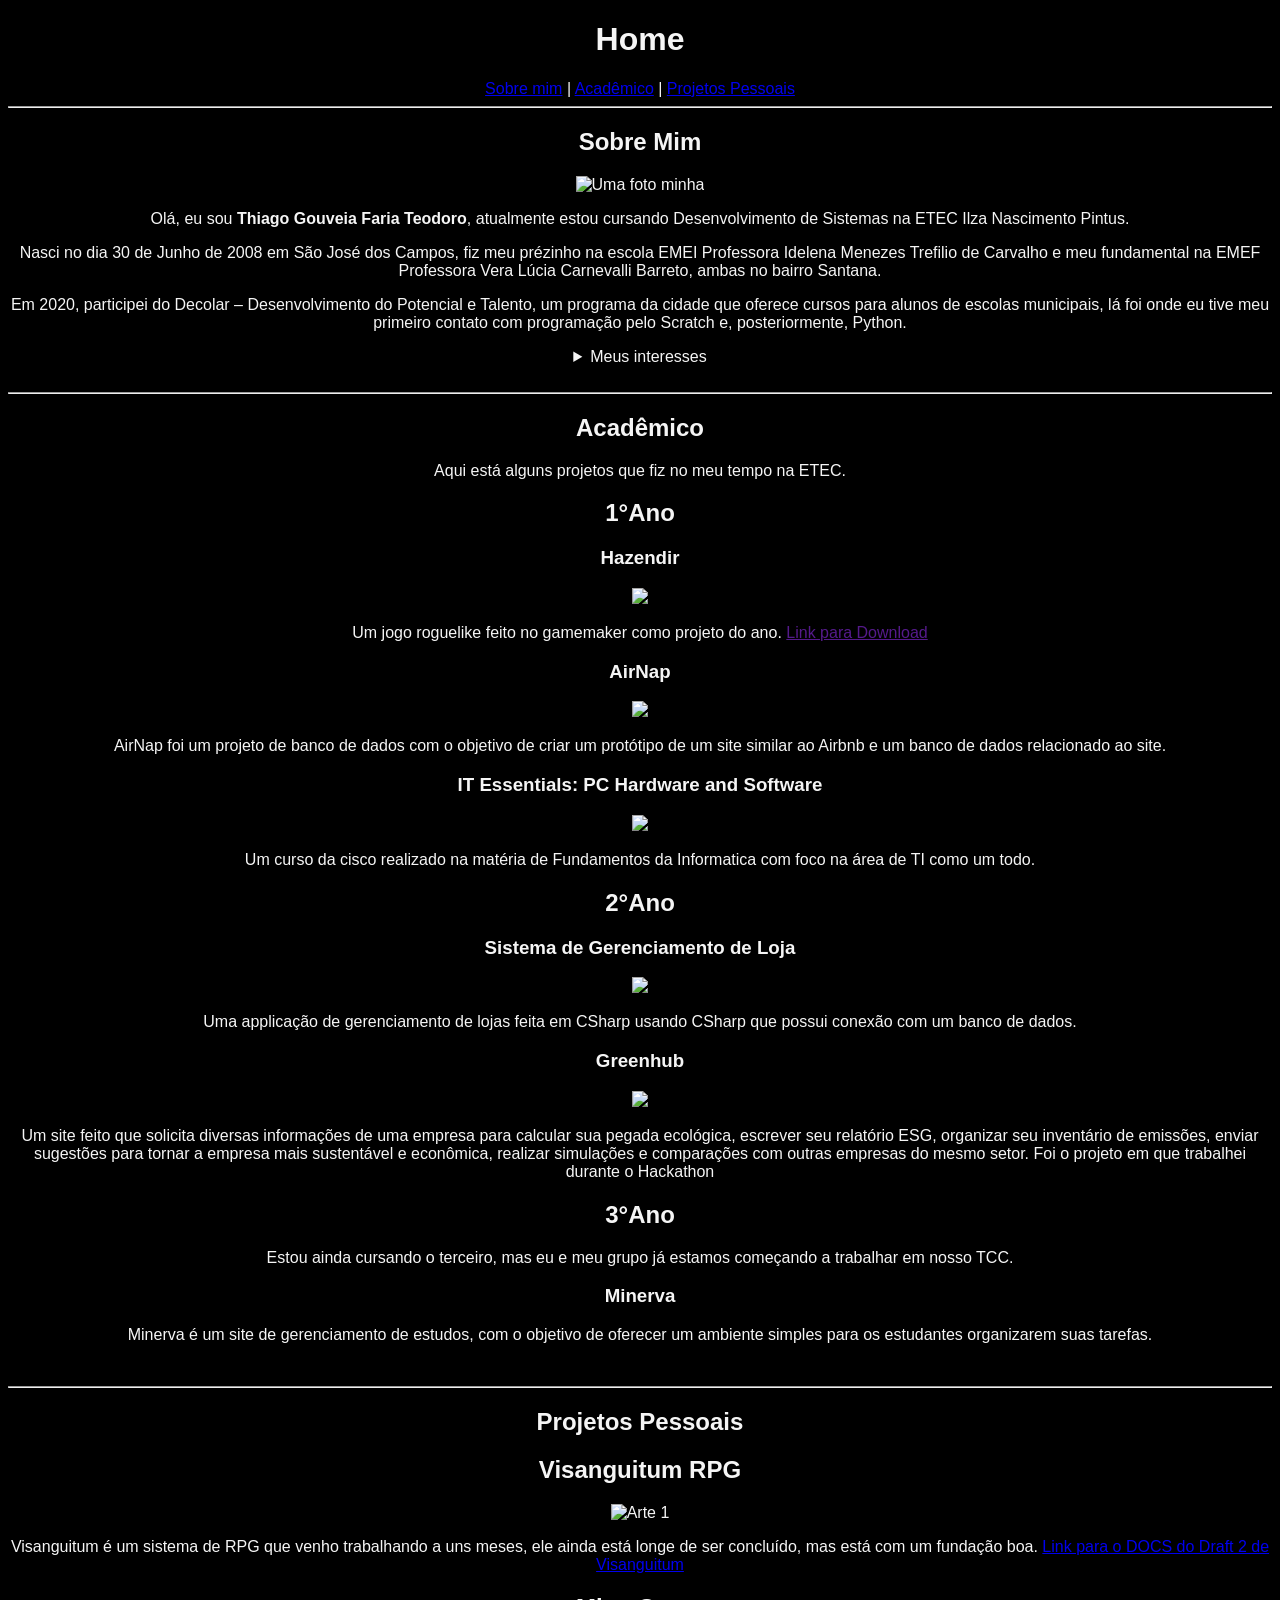
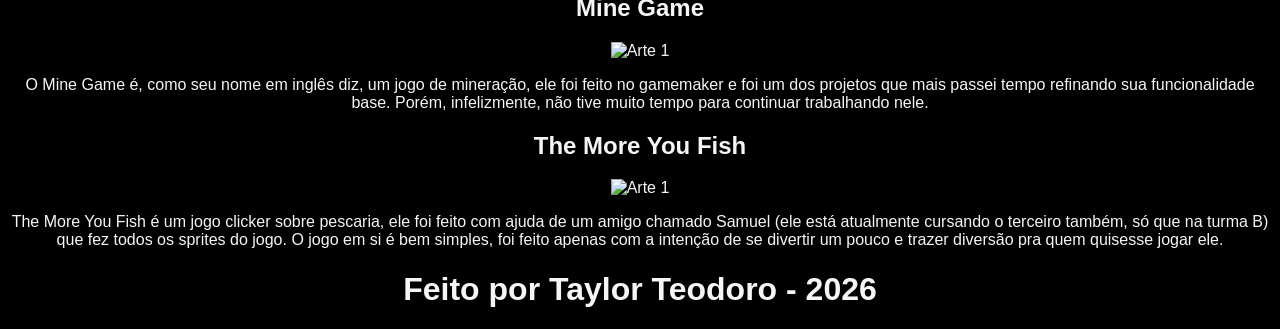
==== Primeira Atividade/index.html @ e8d544cb "05/03/2026 - 20:40" ====
<!DOCTYPE html>
<html lang="pt-BR">

<head>
    <meta charset="UTF-8">
    <meta name="viewport" content="width=device-width, initial-scale=1.0">
    <title>✨Home✨</title>
</head>

<body style="font-family: sans-serif; background-color: black; color: whitesmoke;">
    <center>
        <header> <!-- Título -->
            <h1>Home</h1>
            <nav>
                <a href="#sobre">Sobre mim</a> | <!-- Separação -->
                <a href="#academico">Acadêmico</a> |
                <a href="#pessoal">Projetos Pessoais</a>
            </nav>
        </header>

        <hr>

        <main>

            <section id="sobre">

                <h1>Sobre Mim</h1>

                <img src="https://nsa.cps.sp.gov.br/alunos/fotos/3710f9e8-59d9-4112-a641-cd0c9fd16006.jpg"
                    alt="Uma foto minha" width="25%" height="auto">

                <p>Olá, eu sou <b>Thiago Gouveia Faria Teodoro</b>, atualmente estou cursando Desenvolvimento de
                    Sistemas na ETEC Ilza Nascimento Pintus.
                </p>

                <p>Nasci no dia 30 de Junho de 2008 em São José dos Campos, fiz meu prézinho na escola EMEI Professora
                    Idelena Menezes Trefilio de Carvalho e meu fundamental na EMEF Professora Vera Lúcia
                    Carnevalli Barreto, ambas no bairro Santana.
                </p>

                <p>Em 2020, participei do Decolar – Desenvolvimento do Potencial e Talento, um programa da cidade que
                    oferece cursos para alunos de escolas municipais, lá foi onde eu tive meu primeiro contato com
                    programação pelo
                    Scratch e, posteriormente, Python.</p>

                <details>
                    <summary>Meus interesses</summary>

                    <h2>Desenhos</h2>
                    <p>Desenhar é algo que nunca fui muito bom, mas sempre tive interesse em aprender, estudei um pouco
                        arte no ano passado e até cheguei a fazer alguns desenhos, mas ainda há muito o que melhorar.
                        Aprecie algumas artezinhas a seguir:
                    </p>

                    <img src="imgs/art-1.png" alt="Arte 1" width="25%" height="auto">
                    <img src="imgs/art-2.png" alt="Arte 1" width="25%" height="auto">
                    <img src="imgs/art-3.png" alt="Arte 1" width="25%" height="auto">

                    <h2>Desenvolvimento de Jogos</h2>
                    <img src="imgs/gamemaker-logo.webp" width="15%" height="auto">
                    <p>Sempre tive interesse em jogos, mas a parte que sempre mais me interessou foi como ele foi
                        produzido e como suas mecânicas funcionam. Esse interesse me levou a estudar gamemaker no final
                        de 2023. Você pode encontrar alguns dos meus projetos de jogos em <a href="#pessoal">Projetos
                            Pessoais</a>.</p>

                    <h2>RPG (role-playing game) de Mesa</h2>
                    <p>RPG é como criar um jogo sem programar, focando apenas em suas mecânicas e história, depois
                        testando a sua criação com seus amigos. Eu comecei jogando Ordem Paranormal RPG e continuo
                        jogando ele até hoje, mas sempre gosto de testar ou até criar outros sistemas.</p>

                </details>

            </section>

            <br>

            <hr>

            <section id="academico">
                <h1>Acadêmico</h1>
                <p>Aqui está alguns projetos que fiz no meu tempo na ETEC.</p>

                <h2>1°Ano</h2>

                <h3>Hazendir</h3>
                <img src="imgs/hazendir-logo.png" width="15%" height="auto">
                <p>Um jogo roguelike feito no gamemaker como projeto do ano. <a href="">Link para Download</a></p>

                <h3>AirNap</h3>
                <img src="imgs/airnap.png" width="15%" height="auto">
                <p>AirNap foi um projeto de banco de dados com o objetivo de criar um protótipo de um site similar ao
                    Airbnb e um banco de dados relacionado ao site.</p>

                <h3>IT Essentials: PC Hardware and Software</h3>
                <img src="imgs/cisco.png" width="15%" height="auto">
                <p>Um curso da cisco realizado na matéria de Fundamentos da Informatica com foco na área de TI como um
                    todo.</p>

                <h2>2°Ano</h2>

                <h3>Sistema de Gerenciamento de Loja</h3>
                <img src="imgs/express.png" width="15%" height="auto">
                <p>Uma applicação de gerenciamento de lojas feita em CSharp usando CSharp que possui conexão com um
                    banco de dados.</p>

                <h3>Greenhub</h3>
                <img src="imgs/greenhub.png" width="15%" height="auto">
                <p>Um site feito que solicita diversas informações de uma empresa para calcular sua pegada ecológica,
                    escrever
                    seu relatório ESG, organizar seu inventário de emissões, enviar sugestões para tornar a empresa mais
                    sustentável e econômica, realizar simulações e comparações com outras empresas do mesmo setor. Foi o
                    projeto em que trabalhei durante o Hackathon</p>

                <h2>3°Ano</h2>

                <p>Estou ainda cursando o terceiro, mas eu e meu grupo já estamos começando a trabalhar em nosso TCC.
                </p>
                <h3>Minerva</h3>
                <p>Minerva é um site de gerenciamento de estudos, com o objetivo de oferecer um ambiente simples para os
                    estudantes organizarem suas tarefas.</p>

            </section>

            <br>

            <hr>

            <section id="pessoal">
                <h1>Projetos Pessoais</h1>

                <h2>Visanguitum RPG</h2>
                <img src="imgs/visanguitum.png" alt="Arte 1" width="50%" height="auto">
                <p>Visanguitum é um sistema de RPG que venho trabalhando a uns meses, ele ainda está longe de ser
                    concluído, mas está com um fundação boa.
                    <a
                        href="https://docs.google.com/document/d/1cWOUlLJ_Ih5lCygwVGPkP8TJ8z5vGFr3xk2ZCxHj0uY/edit?tab=t.0#heading=h.3q7q0g5arx6p">Link
                        para o DOCS do Draft 2 de Visanguitum</a>
                </p>

                <h2>Mine Game</h2>
                <img src="imgs/mine-game.png" alt="Arte 1" width="50%" height="auto">
                <p>O Mine Game é, como seu nome em inglês diz, um jogo de mineração, ele foi feito no gamemaker e foi um
                    dos projetos que mais passei tempo refinando sua funcionalidade base. Porém, infelizmente, não tive
                    muito tempo para continuar trabalhando nele.</p>
                <a
                    href="https://docs.google.com/document/d/1cWOUlLJ_Ih5lCygwVGPkP8TJ8z5vGFr3xk2ZCxHj0uY/edit?tab=t.0#heading=h.3q7q0g5arx6p"></a>


                <h2>The More You Fish</h2>
                <img src="imgs/the-more-you-fish.png" alt="Arte 1" width="50%" height="auto">
                <p>The More You Fish é um jogo clicker sobre pescaria, ele foi feito com ajuda de um amigo chamado
                    Samuel (ele está atualmente cursando o terceiro também, só que na turma B) que fez todos os sprites
                    do jogo. O jogo em si é bem simples, foi feito apenas com a intenção de se divertir um pouco e
                    trazer diversão pra quem quisesse jogar ele.</p>
                <a
                    href="https://docs.google.com/document/d/1cWOUlLJ_Ih5lCygwVGPkP8TJ8z5vGFr3xk2ZCxHj0uY/edit?tab=t.0#heading=h.3q7q0g5arx6p"></a>


            </section>

        </main>

        <footer>
            <h1>Feito por Taylor Teodoro - 2026</h1>
        </footer>
    </center>
</body>

</html>
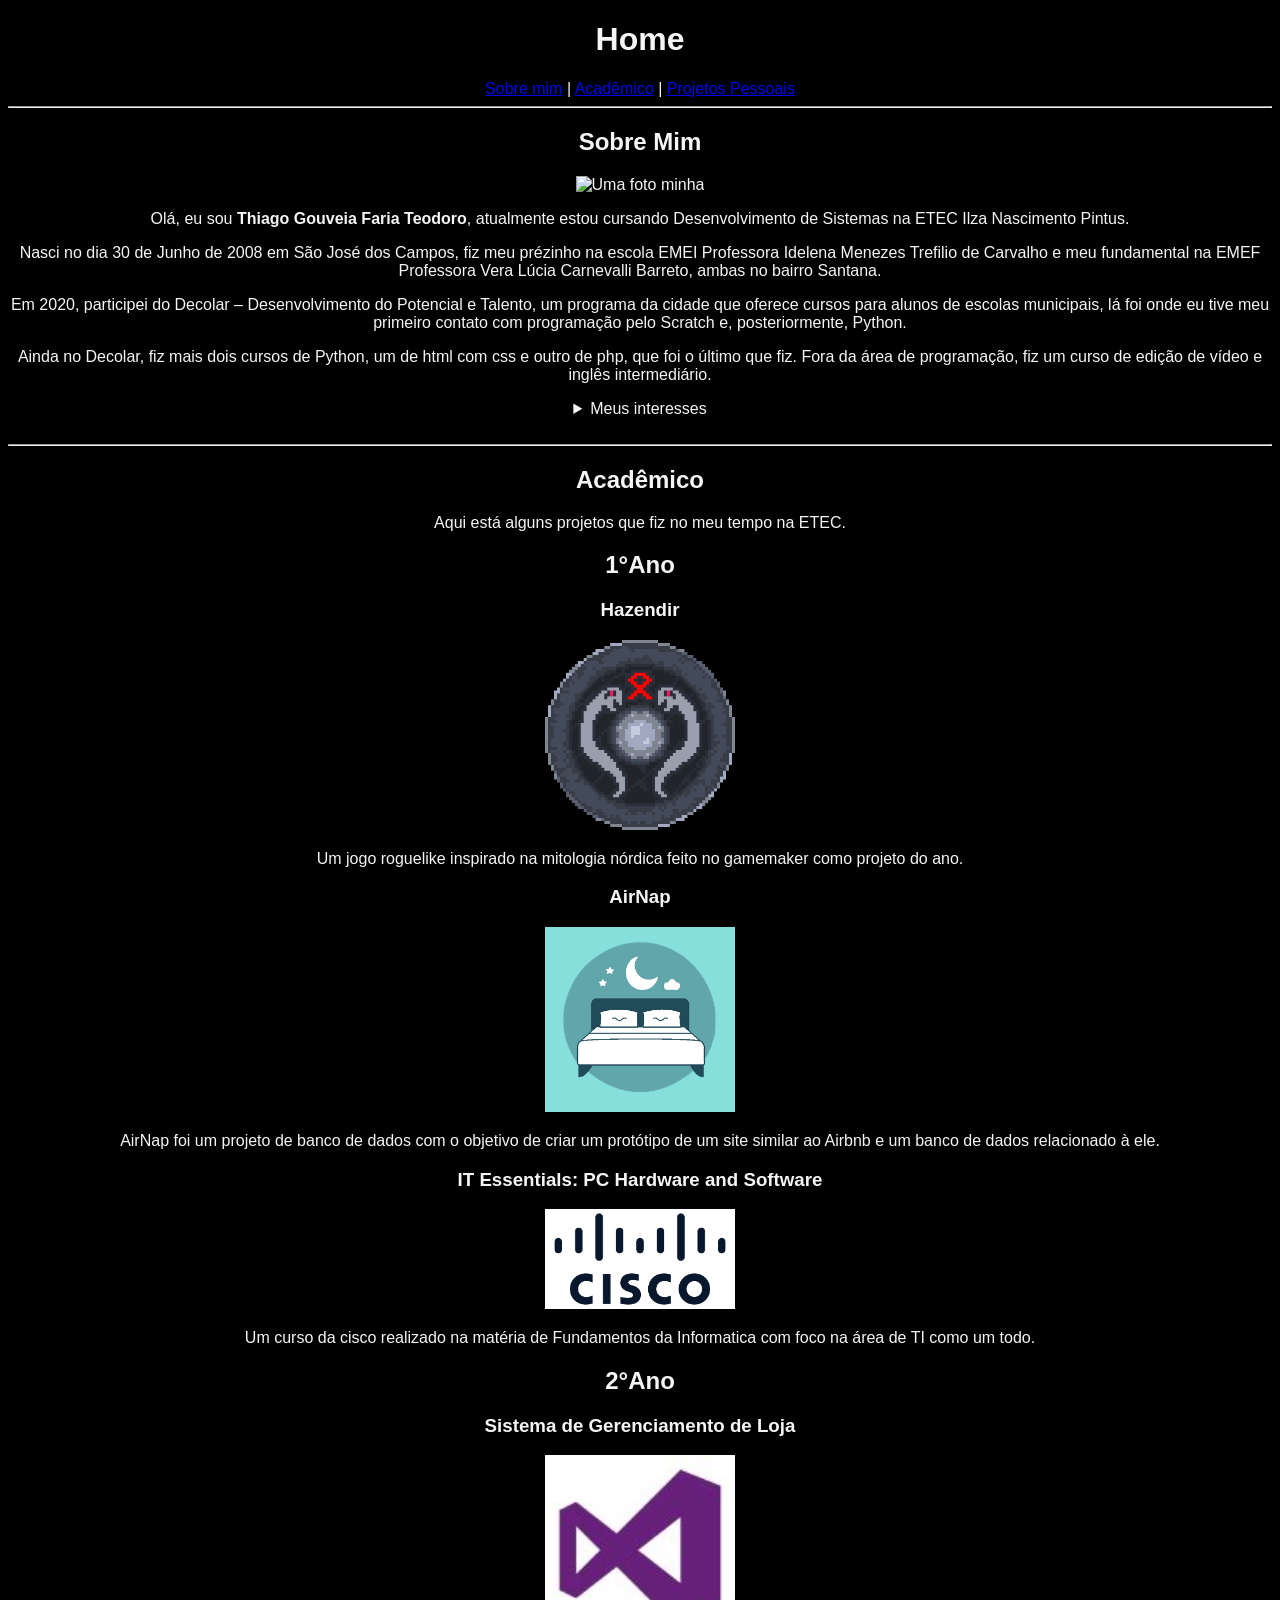
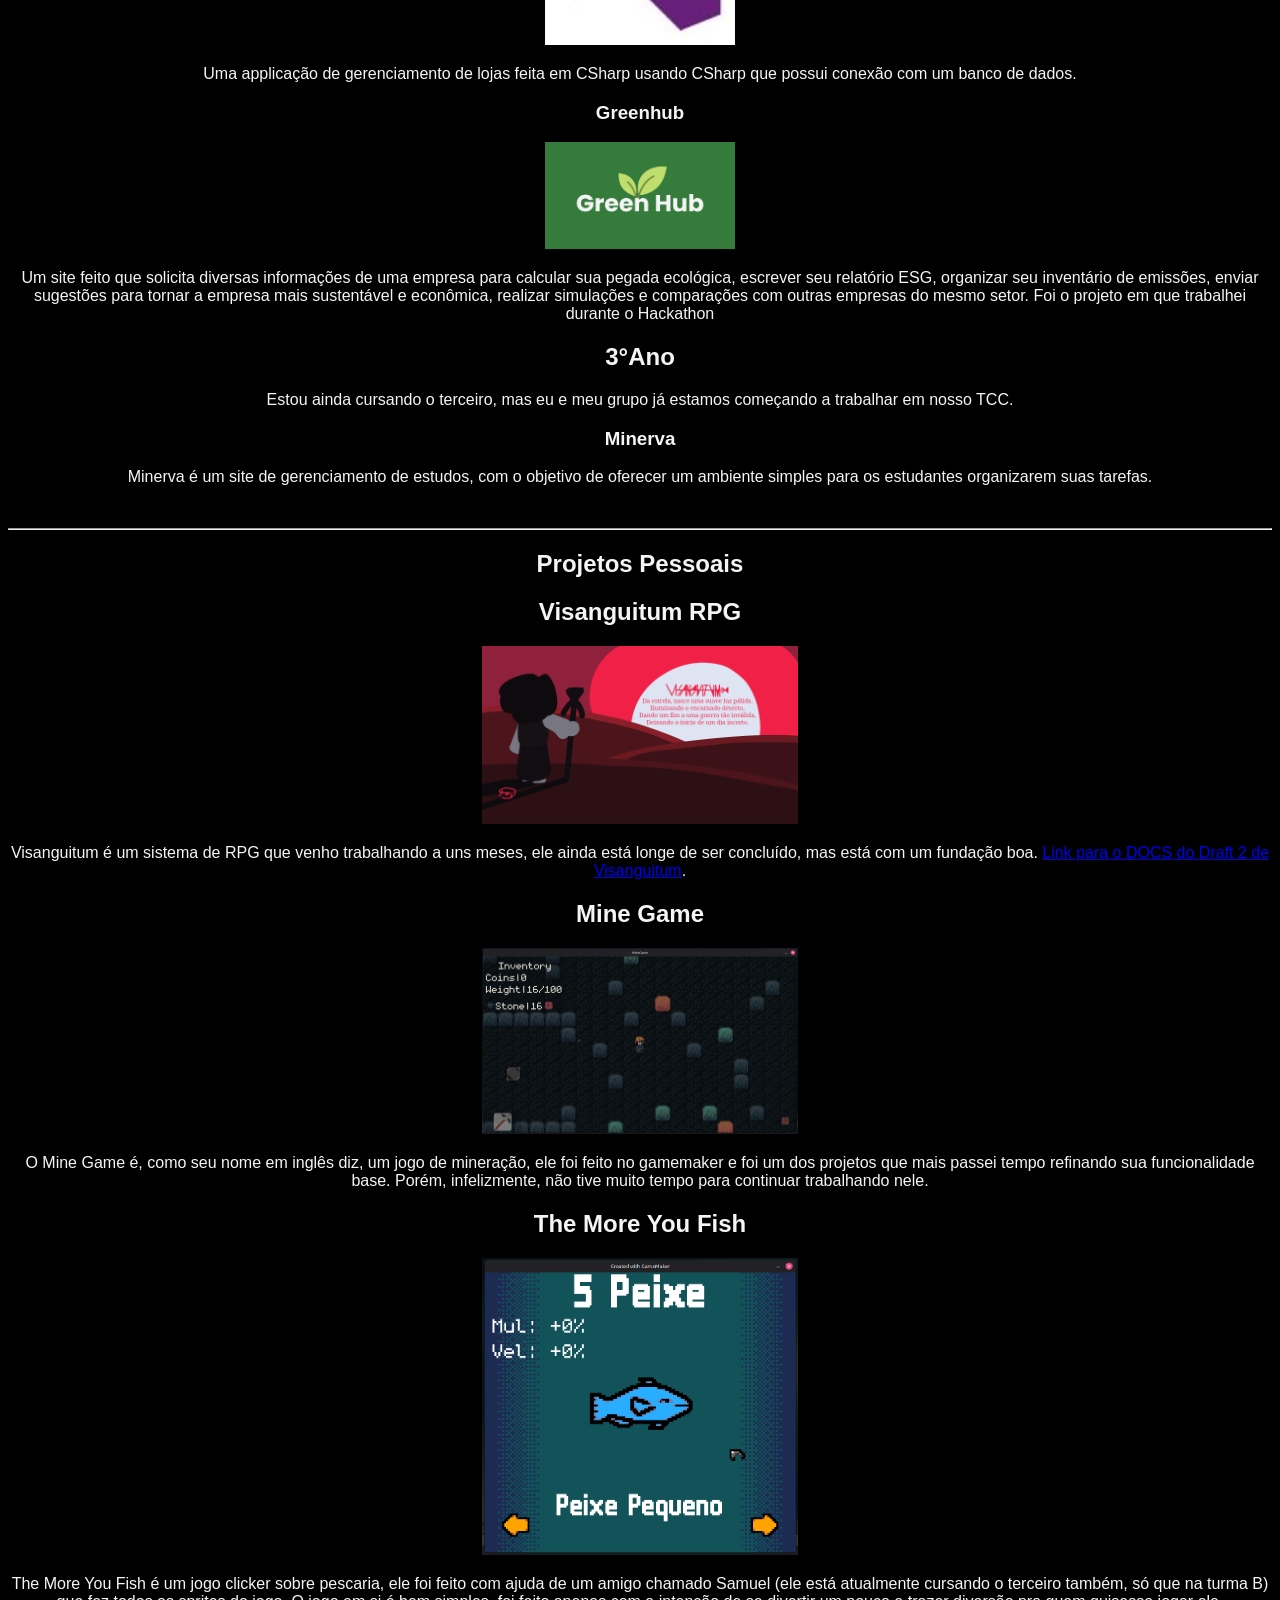
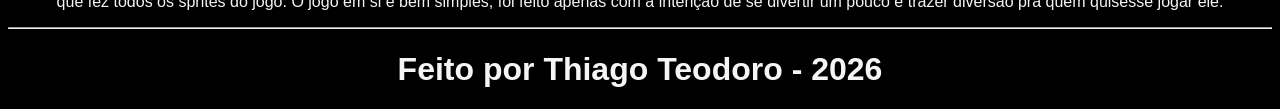
==== commit af0a2a82: "05/03/2026 - 21:12" ====
--- a/Primeira Atividade/index.html
+++ b/Primeira Atividade/index.html
@@ -22,61 +22,68 @@
 
         <main>
 
-            <section id="sobre">
+            <section id="sobre"> <!-- Sessão Sobre Mim -->
 
                 <h1>Sobre Mim</h1>
 
-                <img src="https://nsa.cps.sp.gov.br/alunos/fotos/3710f9e8-59d9-4112-a641-cd0c9fd16006.jpg"
-                    alt="Uma foto minha" width="25%" height="auto">
+                <img src="imgs/eu.jpg" alt="Uma foto minha" width="15%" height="auto">
 
-                <p>Olá, eu sou <b>Thiago Gouveia Faria Teodoro</b>, atualmente estou cursando Desenvolvimento de
+                <p>
+                    Olá, eu sou <b>Thiago Gouveia Faria Teodoro</b>, atualmente estou cursando Desenvolvimento de
                     Sistemas na ETEC Ilza Nascimento Pintus.
                 </p>
-
-                <p>Nasci no dia 30 de Junho de 2008 em São José dos Campos, fiz meu prézinho na escola EMEI Professora
+                    Nasci no dia 30 de Junho de 2008 em São José dos Campos, fiz meu prézinho na escola EMEI Professora
                     Idelena Menezes Trefilio de Carvalho e meu fundamental na EMEF Professora Vera Lúcia
                     Carnevalli Barreto, ambas no bairro Santana.
                 </p>
-
-                <p>Em 2020, participei do Decolar – Desenvolvimento do Potencial e Talento, um programa da cidade que
+                <p>
+                    Em 2020, participei do Decolar – Desenvolvimento do Potencial e Talento, um programa da cidade que
                     oferece cursos para alunos de escolas municipais, lá foi onde eu tive meu primeiro contato com
-                    programação pelo
-                    Scratch e, posteriormente, Python.</p>
+                    programação pelo Scratch e, posteriormente, Python.
+                </p>
+                <p>
+                    Ainda no Decolar, fiz mais dois cursos de Python, um de html com css e outro de php, que foi o
+                    último que fiz. Fora da área de programação, fiz um curso de edição de vídeo e inglês intermediário.
+                </p>
 
                 <details>
                     <summary>Meus interesses</summary>
 
                     <h2>Desenhos</h2>
-                    <p>Desenhar é algo que nunca fui muito bom, mas sempre tive interesse em aprender, estudei um pouco
+                    <p>
+                        Desenhar é algo que nunca fui muito bom, mas sempre tive interesse em aprender, estudei um pouco
                         arte no ano passado e até cheguei a fazer alguns desenhos, mas ainda há muito o que melhorar.
                         Aprecie algumas artezinhas a seguir:
                     </p>
-
                     <img src="imgs/art-1.png" alt="Arte 1" width="25%" height="auto">
                     <img src="imgs/art-2.png" alt="Arte 1" width="25%" height="auto">
                     <img src="imgs/art-3.png" alt="Arte 1" width="25%" height="auto">
 
                     <h2>Desenvolvimento de Jogos</h2>
                     <img src="imgs/gamemaker-logo.webp" width="15%" height="auto">
-                    <p>Sempre tive interesse em jogos, mas a parte que sempre mais me interessou foi como ele foi
-                        produzido e como suas mecânicas funcionam. Esse interesse me levou a estudar gamemaker no final
-                        de 2023. Você pode encontrar alguns dos meus projetos de jogos em <a href="#pessoal">Projetos
-                            Pessoais</a>.</p>
+                    <p>
+                        Sempre gostei de jogos, mas a parte que mais me interessou foi a história de seu
+                        desenvolvimento e como funciona suas mecânicas. Esse interesse me levou a estudar gamemaker
+                        no final de 2023. Você pode encontrar alguns dos meus projetos de jogos em
+                        <a href="#pessoal">Projetos Pessoais</a>.
+                    </p>
 
                     <h2>RPG (role-playing game) de Mesa</h2>
-                    <p>RPG é como criar um jogo sem programar, focando apenas em suas mecânicas e história, depois
+                    <p>
+                        RPG é como criar um jogo sem programar, focando apenas em suas mecânicas e história, depois
                         testando a sua criação com seus amigos. Eu comecei jogando Ordem Paranormal RPG e continuo
-                        jogando ele até hoje, mas sempre gosto de testar ou até criar outros sistemas.</p>
+                        jogando ele até hoje, mas sempre gosto de testar ou até criar outros sistemas.
+                    </p>
 
                 </details>
 
             </section>
 
             <br>
-
             <hr>
 
-            <section id="academico">
+            <section id="academico"> <!-- Sessão Acadêmica -->
+
                 <h1>Acadêmico</h1>
                 <p>Aqui está alguns projetos que fiz no meu tempo na ETEC.</p>
 
@@ -84,84 +91,99 @@
 
                 <h3>Hazendir</h3>
                 <img src="imgs/hazendir-logo.png" width="15%" height="auto">
-                <p>Um jogo roguelike feito no gamemaker como projeto do ano. <a href="">Link para Download</a></p>
+                <p>
+                    Um jogo roguelike inspirado na mitologia nórdica feito no gamemaker como projeto do ano.
+                </p>
 
                 <h3>AirNap</h3>
                 <img src="imgs/airnap.png" width="15%" height="auto">
-                <p>AirNap foi um projeto de banco de dados com o objetivo de criar um protótipo de um site similar ao
-                    Airbnb e um banco de dados relacionado ao site.</p>
+                <p>
+                    AirNap foi um projeto de banco de dados com o objetivo de criar um protótipo de um site similar ao
+                    Airbnb e um banco de dados relacionado à ele.
+                </p>
 
                 <h3>IT Essentials: PC Hardware and Software</h3>
                 <img src="imgs/cisco.png" width="15%" height="auto">
-                <p>Um curso da cisco realizado na matéria de Fundamentos da Informatica com foco na área de TI como um
-                    todo.</p>
+                <p>
+                    Um curso da cisco realizado na matéria de Fundamentos da Informatica com foco na área de TI como um
+                    todo.
+                </p>
 
                 <h2>2°Ano</h2>
 
                 <h3>Sistema de Gerenciamento de Loja</h3>
                 <img src="imgs/express.png" width="15%" height="auto">
-                <p>Uma applicação de gerenciamento de lojas feita em CSharp usando CSharp que possui conexão com um
-                    banco de dados.</p>
+                <p>
+                    Uma applicação de gerenciamento de lojas feita em CSharp usando CSharp que possui conexão com um
+                    banco de dados.
+                </p>
 
                 <h3>Greenhub</h3>
                 <img src="imgs/greenhub.png" width="15%" height="auto">
-                <p>Um site feito que solicita diversas informações de uma empresa para calcular sua pegada ecológica,
+                <p>
+                    Um site feito que solicita diversas informações de uma empresa para calcular sua pegada ecológica,
                     escrever
                     seu relatório ESG, organizar seu inventário de emissões, enviar sugestões para tornar a empresa mais
                     sustentável e econômica, realizar simulações e comparações com outras empresas do mesmo setor. Foi o
-                    projeto em que trabalhei durante o Hackathon</p>
+                    projeto em que trabalhei durante o Hackathon
+                </p>
 
                 <h2>3°Ano</h2>
 
-                <p>Estou ainda cursando o terceiro, mas eu e meu grupo já estamos começando a trabalhar em nosso TCC.
+                <p>
+                    Estou ainda cursando o terceiro, mas eu e meu grupo já estamos começando a trabalhar em nosso TCC.
                 </p>
                 <h3>Minerva</h3>
-                <p>Minerva é um site de gerenciamento de estudos, com o objetivo de oferecer um ambiente simples para os
-                    estudantes organizarem suas tarefas.</p>
+                <p>
+                    Minerva é um site de gerenciamento de estudos, com o objetivo de oferecer um ambiente simples para
+                    os estudantes organizarem suas tarefas.
+                </p>
 
             </section>
 
             <br>
-
             <hr>
 
-            <section id="pessoal">
+            <section id="pessoal"> <!-- Sessão Pessoal -->
                 <h1>Projetos Pessoais</h1>
 
                 <h2>Visanguitum RPG</h2>
-                <img src="imgs/visanguitum.png" alt="Arte 1" width="50%" height="auto">
-                <p>Visanguitum é um sistema de RPG que venho trabalhando a uns meses, ele ainda está longe de ser
+                <img src="imgs/visanguitum.png" alt="Arte 1" width="25%" height="auto">
+                <p>
+                    Visanguitum é um sistema de RPG que venho trabalhando a uns meses, ele ainda está longe de ser
                     concluído, mas está com um fundação boa.
                     <a
-                        href="https://docs.google.com/document/d/1cWOUlLJ_Ih5lCygwVGPkP8TJ8z5vGFr3xk2ZCxHj0uY/edit?tab=t.0#heading=h.3q7q0g5arx6p">Link
-                        para o DOCS do Draft 2 de Visanguitum</a>
+                        href="https://docs.google.com/document/d/1cWOUlLJ_Ih5lCygwVGPkP8TJ8z5vGFr3xk2ZCxHj0uY/edit?tab=t.0#heading=h.3q7q0g5arx6p">
+                        Link para o DOCS do Draft 2 de Visanguitum</a>.
                 </p>
 
                 <h2>Mine Game</h2>
-                <img src="imgs/mine-game.png" alt="Arte 1" width="50%" height="auto">
-                <p>O Mine Game é, como seu nome em inglês diz, um jogo de mineração, ele foi feito no gamemaker e foi um
+                <img src="imgs/mine-game.png" alt="Arte 1" width="25%" height="auto">
+                <p>
+                    O Mine Game é, como seu nome em inglês diz, um jogo de mineração, ele foi feito no gamemaker e foi
+                    um
                     dos projetos que mais passei tempo refinando sua funcionalidade base. Porém, infelizmente, não tive
-                    muito tempo para continuar trabalhando nele.</p>
-                <a
-                    href="https://docs.google.com/document/d/1cWOUlLJ_Ih5lCygwVGPkP8TJ8z5vGFr3xk2ZCxHj0uY/edit?tab=t.0#heading=h.3q7q0g5arx6p"></a>
+                    muito tempo para continuar trabalhando nele.
+                </p>
 
 
                 <h2>The More You Fish</h2>
-                <img src="imgs/the-more-you-fish.png" alt="Arte 1" width="50%" height="auto">
-                <p>The More You Fish é um jogo clicker sobre pescaria, ele foi feito com ajuda de um amigo chamado
+                <img src="imgs/the-more-you-fish.png" alt="Arte 1" width="25%" height="auto">
+                <p>
+                    The More You Fish é um jogo clicker sobre pescaria, ele foi feito com ajuda de um amigo chamado
                     Samuel (ele está atualmente cursando o terceiro também, só que na turma B) que fez todos os sprites
                     do jogo. O jogo em si é bem simples, foi feito apenas com a intenção de se divertir um pouco e
-                    trazer diversão pra quem quisesse jogar ele.</p>
-                <a
-                    href="https://docs.google.com/document/d/1cWOUlLJ_Ih5lCygwVGPkP8TJ8z5vGFr3xk2ZCxHj0uY/edit?tab=t.0#heading=h.3q7q0g5arx6p"></a>
-
+                    trazer diversão pra quem quisesse jogar ele.
+                </p>
 
             </section>
+
+            <hr>
 
         </main>
 
         <footer>
-            <h1>Feito por Taylor Teodoro - 2026</h1>
+            <h1>Feito por Thiago Teodoro - 2026</h1>
         </footer>
     </center>
 </body>
